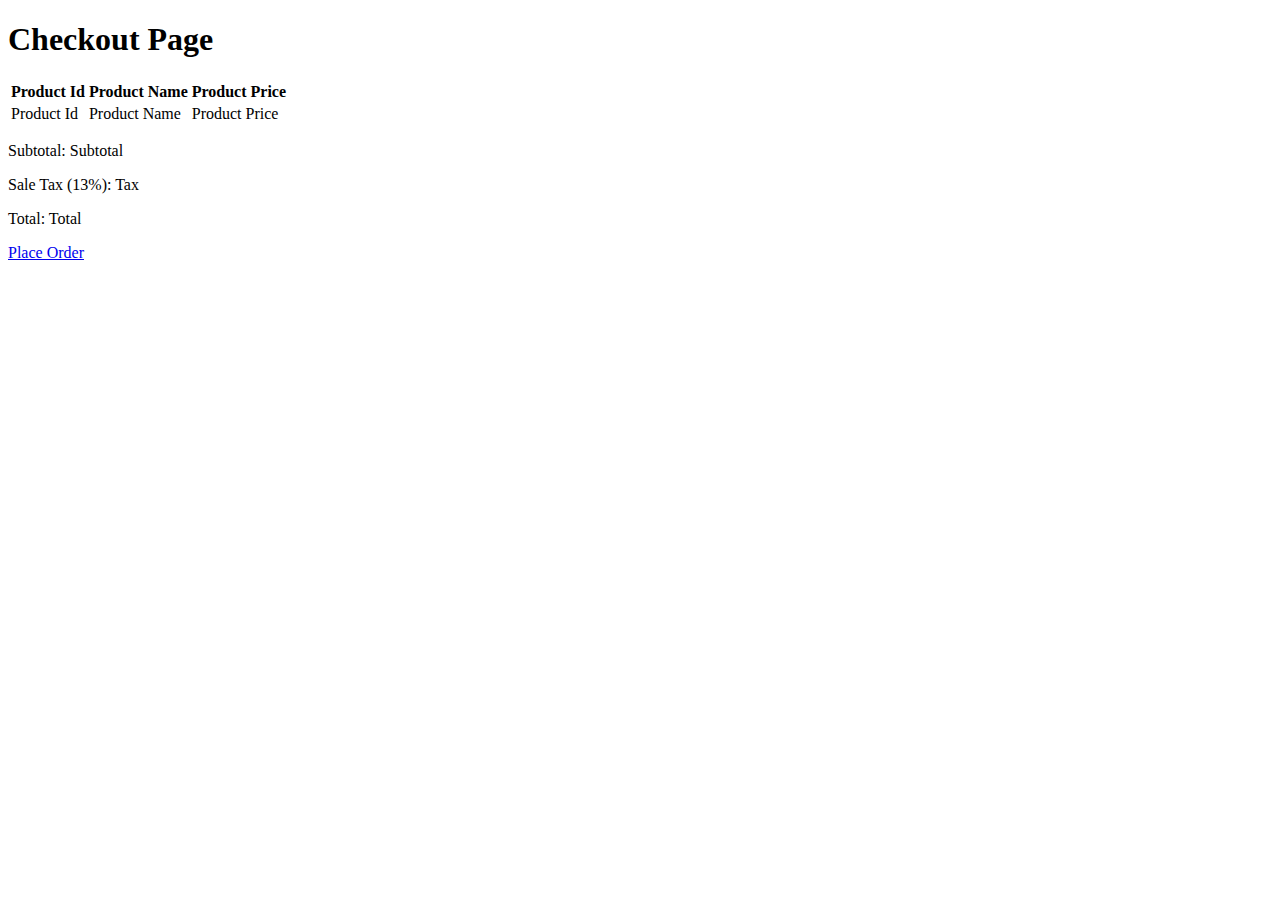
==== src/main/resources/templates/checkout.html @ 897b158c "Project can be initialized" ====
<!DOCTYPE html>
<html xmlns:th="http://www.thymeleaf.org" lang="en">
<head>
    <meta charset="UTF-8">
    <title>Checkout</title>
    <link rel="stylesheet" th:href="@{/css/styles.css}" />
</head>
<body>

<header th:replace="fragments/header :: headerFragment"></header>

<h1>Checkout Page</h1>

<table>
    <thead>
    <tr>
        <th>Product Id</th>
        <th>Product Name</th>
        <th>Product Price</th>
    </tr>
    </thead>
    <tbody>
    <tr th:each="item : ${cartItems}">
        <td th:text="${item.product.id}">Product Id</td>
        <td th:text="${item.product.name}">Product Name</td>
        <td th:text="${item.product.price}">Product Price</td>
    </tr>
    </tbody>
</table>

<div class="totals">
    <p>Subtotal: <span th:text="${subtotal}">Subtotal</span></p>
    <p>Sale Tax (13%): <span th:text="${tax}">Tax</span></p>
    <p>Total: <span th:text="${total}">Total</span></p>
</div>

<div class="actions">
    <a href="#" th:href="@{/place-order}" class="button">Place Order</a>
</div>

<footer th:replace="fragments/footer :: footerFragment"></footer>

</body>
</html>
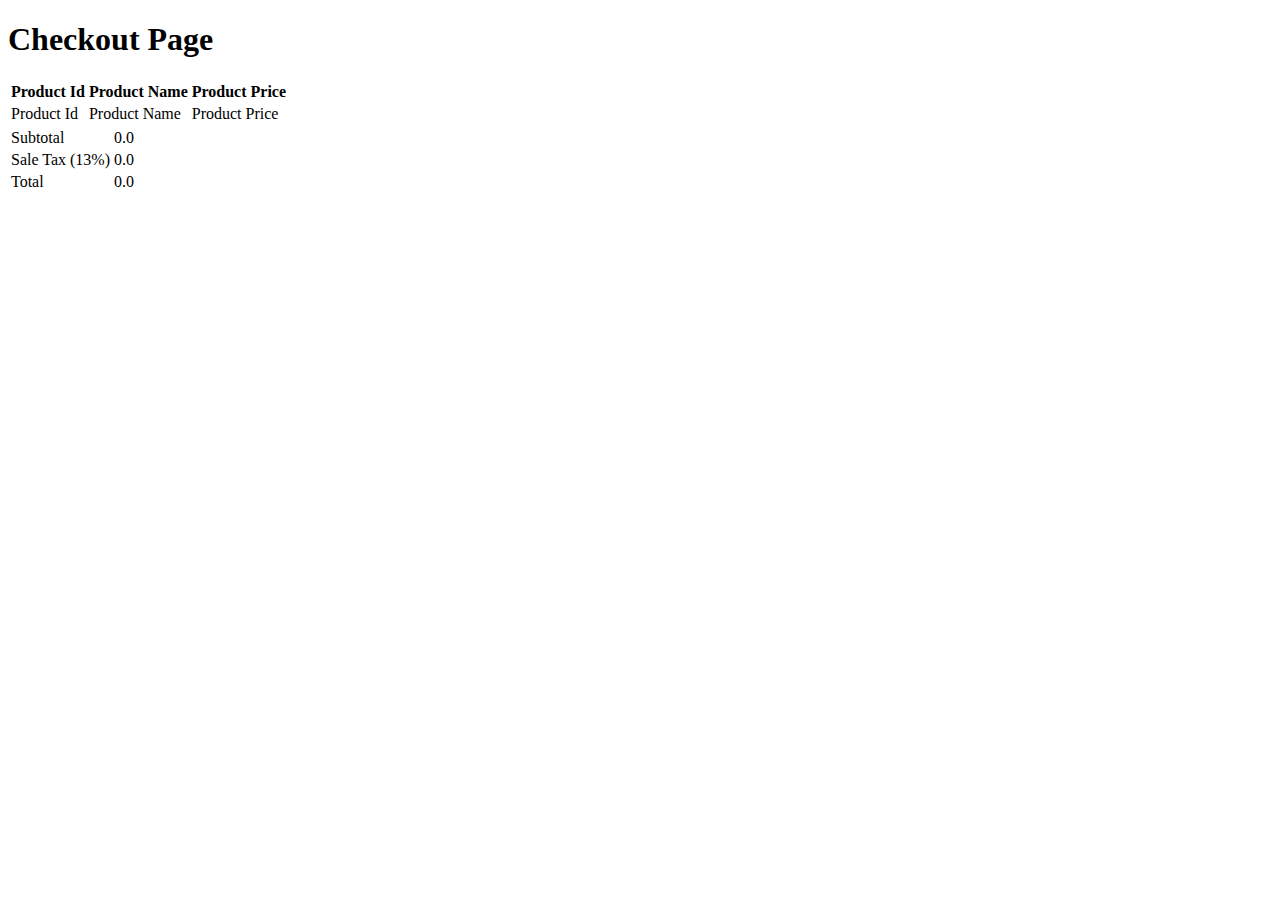
==== commit 02320ad4: "Fixed css and fixed error in product page" ====
--- a/src/main/resources/templates/checkout.html
+++ b/src/main/resources/templates/checkout.html
@@ -28,15 +28,24 @@
     </tbody>
 </table>
 
-<div class="totals">
-    <p>Subtotal: <span th:text="${subtotal}">Subtotal</span></p>
-    <p>Sale Tax (13%): <span th:text="${tax}">Tax</span></p>
-    <p>Total: <span th:text="${total}">Total</span></p>
-</div>
+<!-- Totals Table -->
+<table>
+    <tr>
+        <td>Subtotal</td>
+        <td><span th:text="${subtotal}">0.0</span></td>
+    </tr>
+    <tr>
+        <td>Sale Tax (13%)</td>
+        <td><span th:text="${tax}">0.0</span></td>
+    </tr>
+    <tr>
+        <td>Total</td>
+        <td><span th:text="${total}">0.0</span></td>
+    </tr>
+</table>
 
-<div class="actions">
-    <a href="#" th:href="@{/place-order}" class="button">Place Order</a>
-</div>
+
+
 
 <footer th:replace="fragments/footer :: footerFragment"></footer>
 
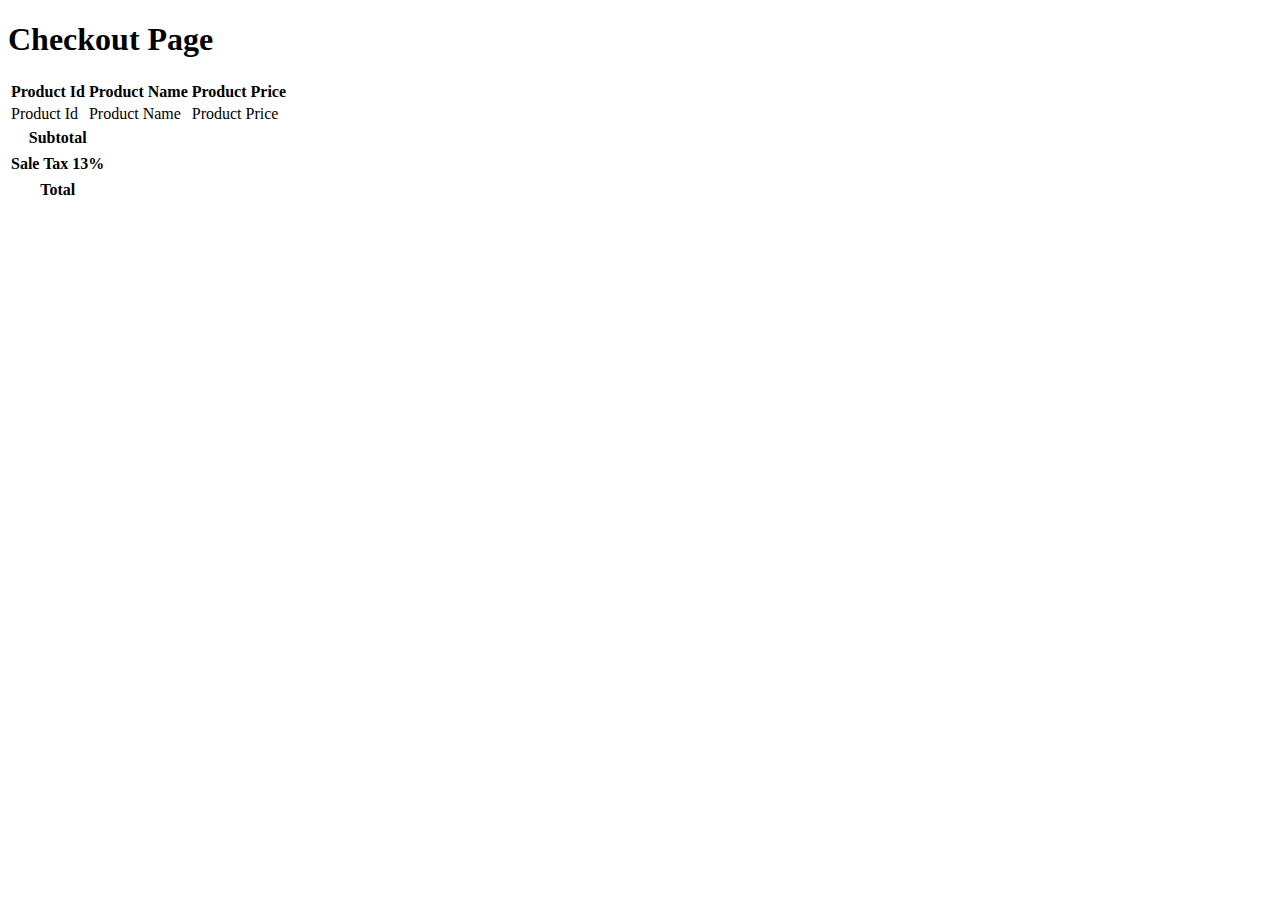
==== commit 9c83fe19: "created tests and updated product service" ====
--- a/src/main/resources/templates/checkout.html
+++ b/src/main/resources/templates/checkout.html
@@ -7,7 +7,7 @@
 </head>
 <body>
 
-<header th:replace="fragments/header :: headerFragment"></header>
+<header th:replace="~{fragments/header :: headerFragment}"></header>
 
 <h1>Checkout Page</h1>
 
@@ -31,23 +31,29 @@
 <!-- Totals Table -->
 <table>
     <tr>
-        <td>Subtotal</td>
-        <td><span th:text="${subtotal}">0.0</span></td>
+        <th>Subtotal</th>
     </tr>
     <tr>
-        <td>Sale Tax (13%)</td>
-        <td><span th:text="${tax}">0.0</span></td>
+        <td><span th:text="${subtotal}"></span></td>
     </tr>
     <tr>
-        <td>Total</td>
-        <td><span th:text="${total}">0.0</span></td>
+        <th>Sale Tax 13%</th>
+    </tr>
+    <tr>
+        <td><span th:text="${tax}"></span></td>
+    </tr>
+    <tr>
+        <th>Total</th>
+    </tr>
+    <tr>
+        <td><span th:text="${total}"></span></td>
     </tr>
 </table>
 
 
 
 
-<footer th:replace="fragments/footer :: footerFragment"></footer>
+<footer th:replace="~{fragments/footer :: footerFragment}"></footer>
 
 </body>
 </html>
